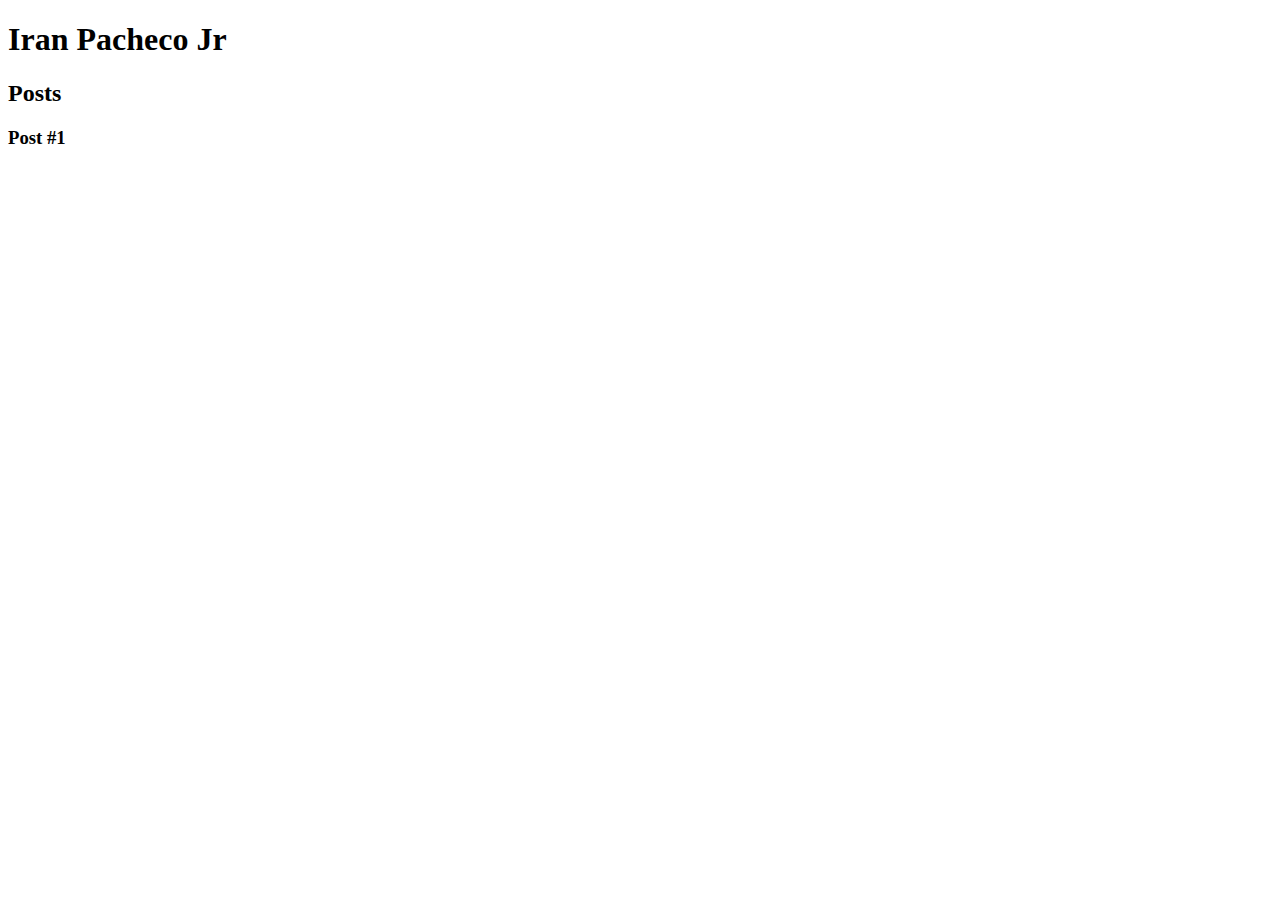
==== index.html @ 8ef21ca1 "Inclusão de arquivo base index.html." ====
<!DOCTYPE html>
<html lang="pt-br">
<head>
    <meta charset="UTF-8">
    <meta name="viewport" content="width=device-width, initial-scale=1.0">
    <title>IranPachecoJr</title>
</head>
<body>
    <head>
        <h1>Iran Pacheco Jr</h1>
    </head>
    <section>
        <h2>Posts</h2>
        <article>
            <head>
                <h3> Post #1</h3>
            </head>
        </article>
    </section>
    <footer>
        
    </footer>
</body>
</html>
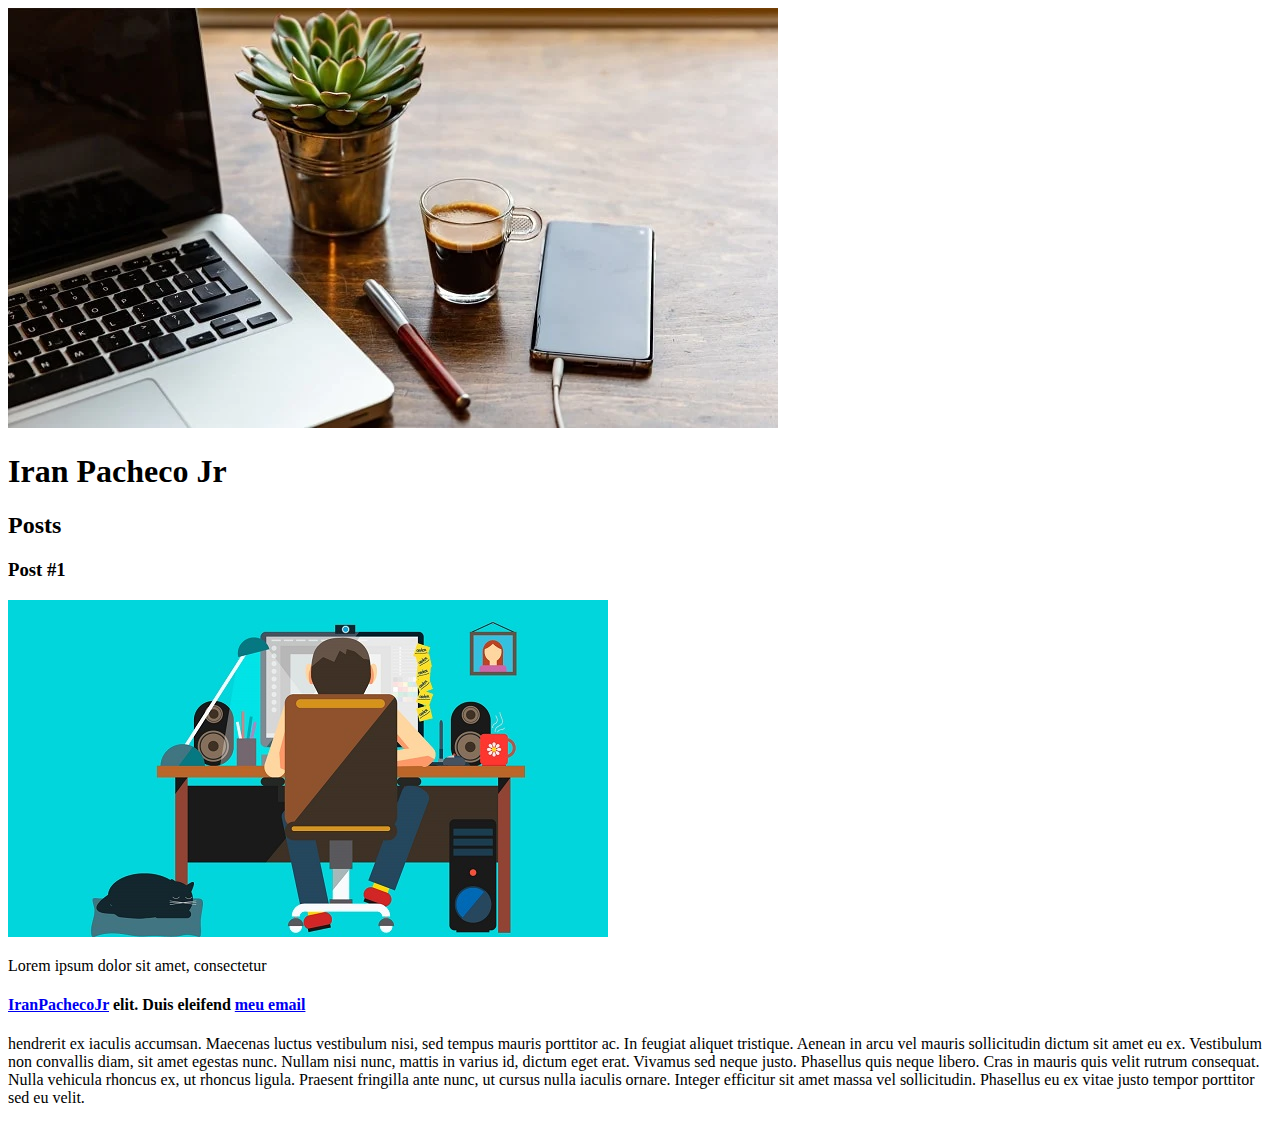
==== commit f1255102: "Segundo commit atualização index.html" ====
--- a/index.html
+++ b/index.html
@@ -7,6 +7,7 @@
 </head>
 <body>
     <head>
+        <img = src="imgs/o-que-precisa-para-trabalhar-homo-office.webp">
         <h1>Iran Pacheco Jr</h1>
     </head>
     <section>
@@ -14,11 +15,13 @@
         <article>
             <head>
                 <h3> Post #1</h3>
+                <img src = "imgs/Trabalho-remoto.jpg">
             </head>
+            <p>Lorem ipsum dolor sit amet, consectetur <h4><a href = "https://www.linkedin.com/in/iranpjr/"target = "_blank">IranPachecoJr</a> elit. Duis eleifend <a href = "mailto:iranpachecopro@gmail.com"target = "_blank">meu email</a></h4> hendrerit ex iaculis accumsan. Maecenas luctus vestibulum nisi, sed tempus mauris porttitor ac. In feugiat aliquet tristique. Aenean in arcu vel mauris sollicitudin dictum sit amet eu ex. Vestibulum non convallis diam, sit amet egestas nunc. Nullam nisi nunc, mattis in varius id, dictum eget erat. Vivamus sed neque justo. Phasellus quis neque libero. Cras in mauris quis velit rutrum consequat. Nulla vehicula rhoncus ex, ut rhoncus ligula. Praesent fringilla ante nunc, ut cursus nulla iaculis ornare. Integer efficitur sit amet massa vel sollicitudin. Phasellus eu ex vitae justo tempor porttitor sed eu velit.</p>
         </article>
     </section>
     <footer>
-        
+
     </footer>
 </body>
 </html>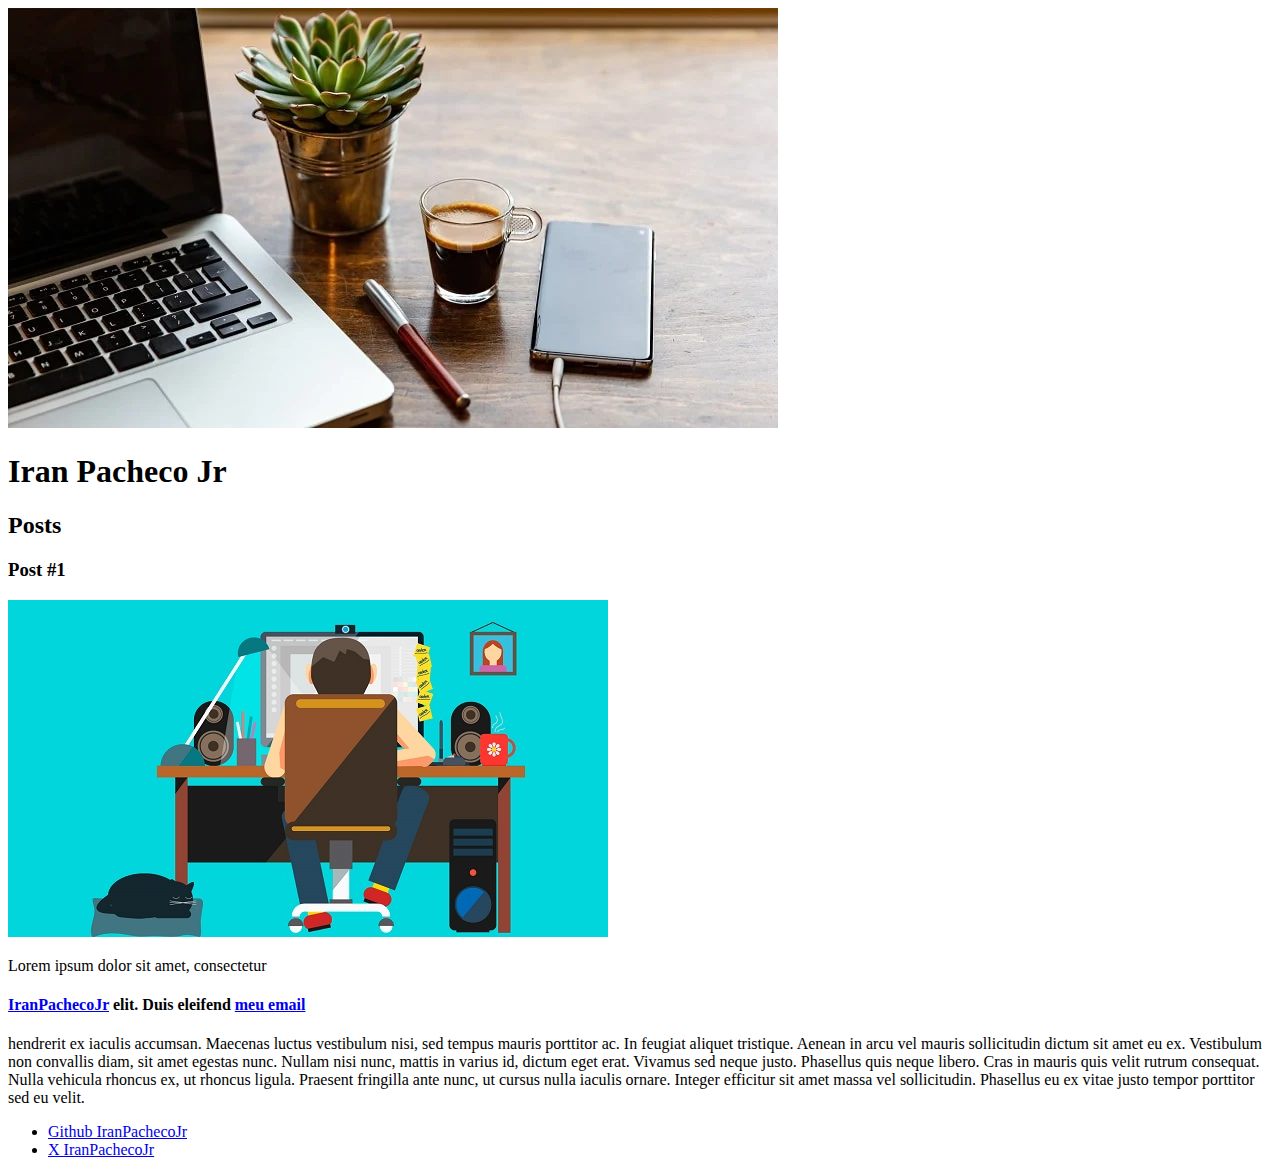
==== commit a00d83c7: "Atualização index" ====
--- a/index.html
+++ b/index.html
@@ -15,12 +15,20 @@
         <article>
             <head>
                 <h3> Post #1</h3>
-                <img src = "imgs/Trabalho-remoto.jpg">
+                <img src = "imgs/Trabalho-remoto.jpg" alt = "Imagem relacionada ao tema trabalho">
             </head>
             <p>Lorem ipsum dolor sit amet, consectetur <h4><a href = "https://www.linkedin.com/in/iranpjr/"target = "_blank">IranPachecoJr</a> elit. Duis eleifend <a href = "mailto:iranpachecopro@gmail.com"target = "_blank">meu email</a></h4> hendrerit ex iaculis accumsan. Maecenas luctus vestibulum nisi, sed tempus mauris porttitor ac. In feugiat aliquet tristique. Aenean in arcu vel mauris sollicitudin dictum sit amet eu ex. Vestibulum non convallis diam, sit amet egestas nunc. Nullam nisi nunc, mattis in varius id, dictum eget erat. Vivamus sed neque justo. Phasellus quis neque libero. Cras in mauris quis velit rutrum consequat. Nulla vehicula rhoncus ex, ut rhoncus ligula. Praesent fringilla ante nunc, ut cursus nulla iaculis ornare. Integer efficitur sit amet massa vel sollicitudin. Phasellus eu ex vitae justo tempor porttitor sed eu velit.</p>
         </article>
     </section>
     <footer>
+        <ul>
+            <li>
+                <a href = "https://github.com/Iranpachecojr" alt = "github link" target="_blank">Github IranPachecoJr</a>
+            </li>
+            <li>
+                <a href = "https://twitter.com/IPachecojr" alt = "Meu X/antigo Twitter" target="_blank">X IranPachecoJr</a>
+            </li>
+        </ul>
 
     </footer>
 </body>
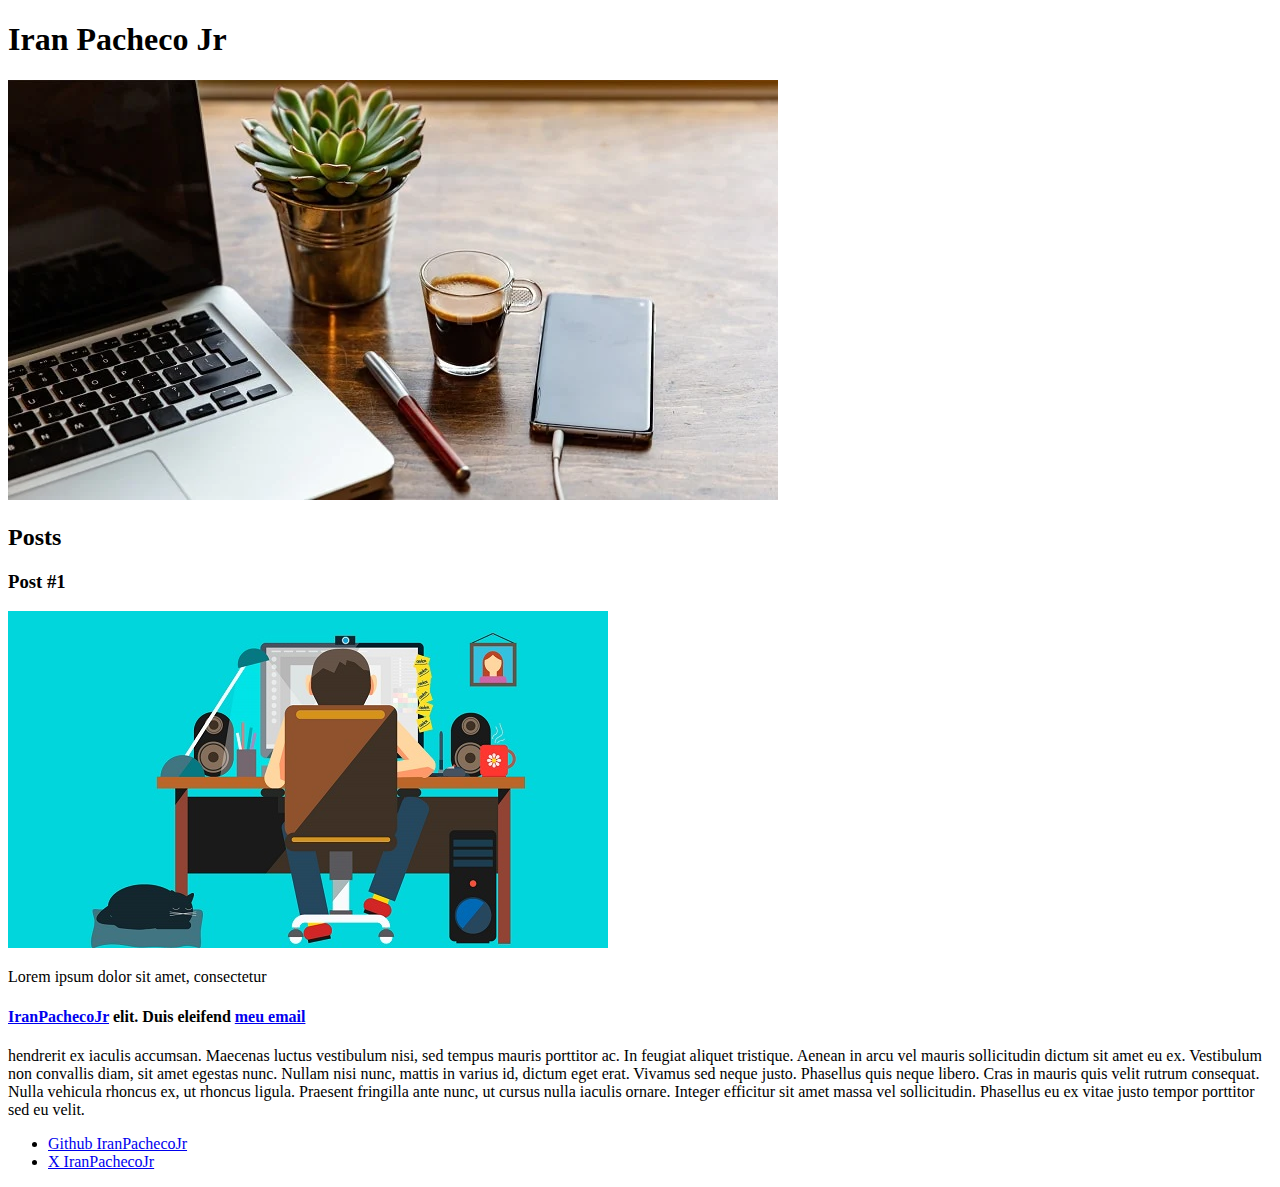
==== commit 3750f23f: "Atualização csss de 06032023" ====
--- a/index.html
+++ b/index.html
@@ -4,17 +4,19 @@
     <meta charset="UTF-8">
     <meta name="viewport" content="width=device-width, initial-scale=1.0">
     <title>IranPachecoJr</title>
+    <link rel = "stylersheet" href="css/mystyle.css">
 </head>
 <body>
     <head>
+        <h1 id = "title">Iran Pacheco Jr</h1>
         <img = src="imgs/o-que-precisa-para-trabalhar-homo-office.webp">
-        <h1>Iran Pacheco Jr</h1>
+        
     </head>
     <section>
-        <h2>Posts</h2>
-        <article>
+        <h2 class = "subtitle">Posts</h2>
+        <article class = "post">
             <head>
-                <h3> Post #1</h3>
+                <h3 class = "post_title"> Post #1</h3>
                 <img src = "imgs/Trabalho-remoto.jpg" alt = "Imagem relacionada ao tema trabalho">
             </head>
             <p>Lorem ipsum dolor sit amet, consectetur <h4><a href = "https://www.linkedin.com/in/iranpjr/"target = "_blank">IranPachecoJr</a> elit. Duis eleifend <a href = "mailto:iranpachecopro@gmail.com"target = "_blank">meu email</a></h4> hendrerit ex iaculis accumsan. Maecenas luctus vestibulum nisi, sed tempus mauris porttitor ac. In feugiat aliquet tristique. Aenean in arcu vel mauris sollicitudin dictum sit amet eu ex. Vestibulum non convallis diam, sit amet egestas nunc. Nullam nisi nunc, mattis in varius id, dictum eget erat. Vivamus sed neque justo. Phasellus quis neque libero. Cras in mauris quis velit rutrum consequat. Nulla vehicula rhoncus ex, ut rhoncus ligula. Praesent fringilla ante nunc, ut cursus nulla iaculis ornare. Integer efficitur sit amet massa vel sollicitudin. Phasellus eu ex vitae justo tempor porttitor sed eu velit.</p>
--- a/css/mystyle.css
+++ b/css/mystyle.css
@@ -0,0 +1,19 @@
+body{
+background: #ccc;
+}
+
+#title, .subtitle, .post_title {
+    color: blue;
+}
+
+.post_title {
+    font-size: 16px;
+    font-style: italic;
+}
+
+.post {
+    background:#fff;
+    padding: 10px;
+    border: 3px solid #000;
+    margin: 10px;
+}